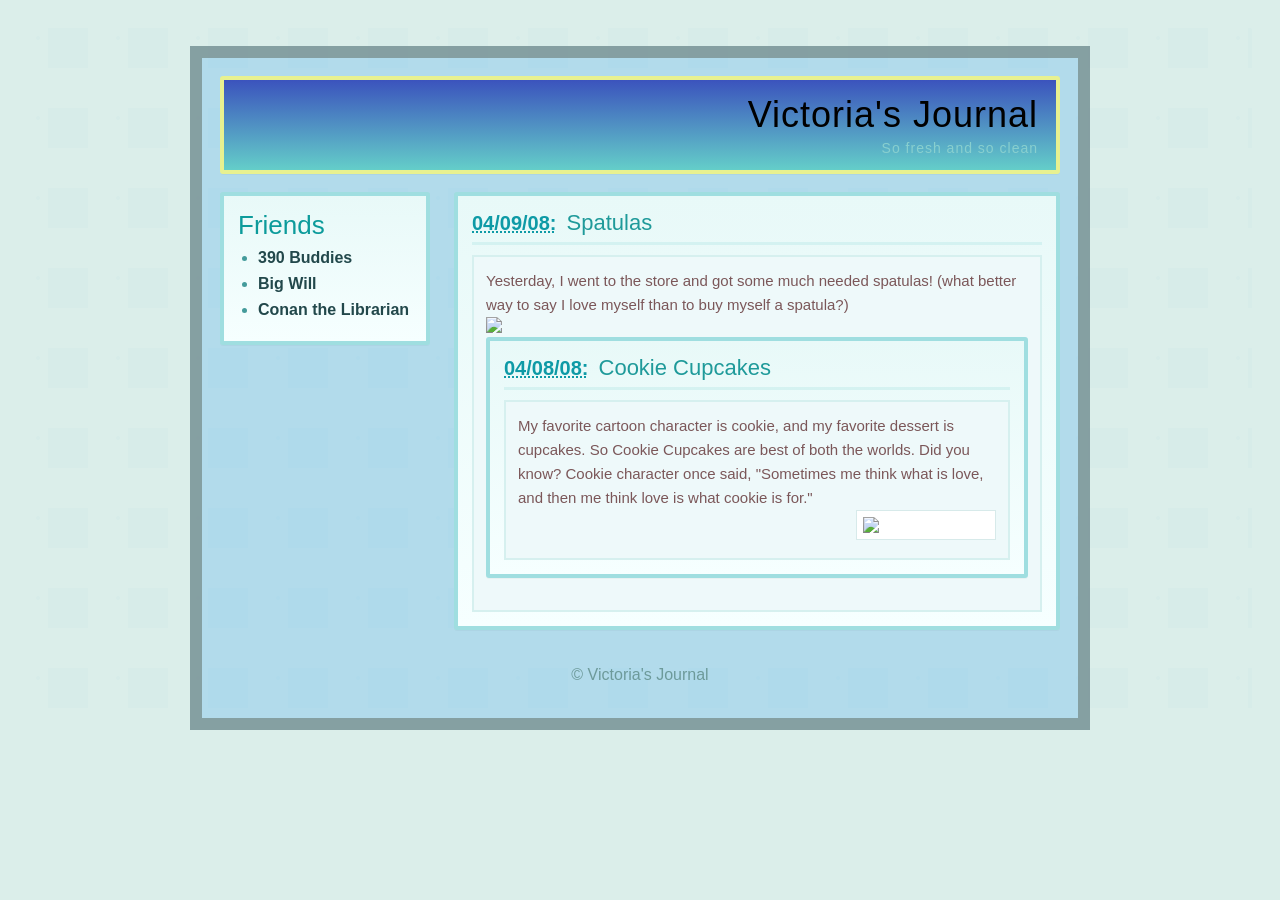
==== index.html @ 83c863bd "Update index.html" ====
<!doctype html>
<html lang="en">
<head>
  <meta charset="utf-8" />
  <meta name="viewport" content="width=device-width,initial-scale=1" />
  <title>Victoria's Journal</title>
  
  <link href="https://fonts.googleapis.com/css2?family=Josefin+Sans:wght@300;400;700&family=Raleway:wght@300;600&display=swap" rel="stylesheet">
  <link rel="stylesheet" href="style.css">
</head>
<body>
  <div id="outer-frame">
    <div id="page">
      <header id="site-header" class="box">
        <h1 id="site-title">Victoria's Journal <span class="tagline">So fresh and so clean</span></h1>
      </header>

      <div id="layout" class="clearfix">
        <aside id="sidebar">
          <div id="friends" class="box">
            <h2 class="widget-title">Friends</h2>
            <ul class="friends-list">
              <li><a href="#">390 Buddies</a></li>
              <li><a href="#">Big Will</a></li>
              <li><a href="#">Conan the Librarian</a></li>
            </ul>
          </div>
        </aside>

        <main id="content">
          <article class="entry box" id="entry-1">
            <h3 class="entry-heading">
              <a class="entry-date" href="#">04/09/08:</a>
              <span class="entry-title">Spatulas</span>
            </h3>

            <div class="entry-body clearfix">
              <p class="entry-text">
                Yesterday, I went to the store and got some much needed spatulas! (what better way to say I love myself than to buy myself a spatula?)
              </p>

              <img class="entry-image"  src="https://www.bing.com/images/search?view=detailV2&ccid=B74VQdJ%2b&id=040A7A643F969638925FAB36D2BA1EABB89CE844&thid=OIP.B74VQdJ-g9AawwMndIgxzAHaHa&mediaurl=https%3a%2f%2fstatic.vecteezy.com%2fsystem%2fresources%2fpreviews%2f021%2f704%2f291%2fnon_2x%2fsimple-style-3d-rendering-of-spatula-isolated-image-photo.jpg&cdnurl=https%3a%2f%2fth.bing.com%2fth%2fid%2fR.07be1541d27e83d01ac30327748831cc%3frik%3dROicuKseutI2qw%26pid%3dImgRaw%26r%3d0&exph=980&expw=980&q=spatula+pic&FORM=IRPRST&ck=031BFB763C56AB0CF09354192B2420AE&selectedIndex=19&itb=0">
          <article class="entry box" id="entry-2">
            <h3 class="entry-heading">
              <a class="entry-date" href="#">04/08/08:</a>
              <span class="entry-title">Cookie Cupcakes</span>
            </h3>

            <div class="entry-body clearfix">
              <p class="entry-text">
                My favorite cartoon character is cookie, and my favorite dessert is cupcakes. So Cookie Cupcakes are best of both the worlds. Did you know? Cookie character once said, "Sometimes me think what is love, and then me think love is what cookie is for."
              </p>

              <img class="entry-img" src="https://tse2.mm.bing.net/th/id/OIP.pun4j_ui-iP0BSVvl6RpVwHaLH?rs=1&pid=ImgDetMain&o=7&rm=3">
            </div>
          </article>
        </main>
      </div>

      <footer id="site-footer">
        <p class="small">© Victoria's Journal</p>
      </footer>
    </div>
  </div>
</body>
</html>
---- style.css ----
/* Basic box size and fonts */
* { box-sizing: border-box; }
body {
  margin: 0;
  font-family: 'Franklin Gothic Medium', 'Arial Narrow', Arial, sans-serif;
  background-color: #dbeeea;
  color: #449b9b;
  -webkit-font-smoothing: antialiased;
  -moz-osx-font-smoothing: grayscale;
  padding: 28px;
}

/* frame around page*/
#outer-frame {
  background-image: url("data:image/svg+xml,%3Csvg xmlns='http://www.w3.org/2000/svg' width='80' height='80' viewBox='0 0 80 80'%3E%3Cg fill='%23cfe7e6' fill-opacity='0.35'%3E%3Cpath d='M20 0h40v40H20z'/%3E%3Ccircle cx='10' cy='10' r='2'/%3E%3C/g%3E%3C/svg%3E");
  padding: 18px;
  border-radius: 2px;
}

/* center white content panel with teal border like the sample */
#page {
  width: 900px;
  max-width: calc(100% - 40px);
  margin: 0 auto;
  background: #60b3eb54;
  border: 12px solid rgba(123, 145, 144, 0.8);
  padding: 18px;
}

/* Shared boxed sections */
.box {
  background: linear-gradient(#e8f9f8, #f6ffff);
  border: 4px solid #9fdee0;
  padding: 14px;
  margin-bottom: 18px;
}

/* Header: title aligned to the right */
#site-header {
  background: linear-gradient(#3b53bd, #64cec9);
  padding: 14px 18px;
  border-color: #e8f190;
}
#site-title {
  margin: 0;
  text-align: right;
  font-size: 36px;
  color: #000000;
  font-weight: 300;
  letter-spacing: 1px;
}
.tagline {
  display: block;
  font-size: 14px;
  color: #88cfcf;
  font-weight: 300;
  margin-top: 4px;
}

/* Layout: sidebar + content */
#layout { margin-top: 6px; }
#sidebar {
  float: left;
  width: 210px;
  margin-right: 24px;
}
#content {
  overflow: hidden; 
}

/* Friends box styling */
.widget-title {
  font-size: 26px;
  color: #0c9b9b;
  margin: 0 0 8px 0;
  font-weight: 300;
}
.friends-list {
  margin: 0;
  padding-left: 20px;
}
.friends-list li {
  margin: 8px 0;
  list-style-type: disc;
}
.friends-list a {
  text-decoration: none;
  color: #22484b;
  font-weight: 600;
}

/*  styling  boxed look */
.entry {
  margin-bottom: 20px;
}
.entry-heading {
  margin: 0 0 10px 0;
  padding-bottom: 6px;
  border-bottom: 3px solid rgba(204, 239, 238, 0.7);
  font-weight: 300;
  color: #1f9a9a;
  display: flex;
  align-items: baseline;
  gap: 10px;
}
.entry-heading .entry-date {
  color: #0e9aa6;
  text-decoration: underline dotted;
  font-weight: 700;
  font-size: 20px;
}
.entry-heading .entry-title {
  font-size: 22px;
  font-weight: 300;
}

/* inner entry body  */
.entry-body {
  background: #eef9fa;
  border: 2px solid #d6f0ef;
  padding: 12px;
  margin-top: 10px;
  position: relative;
}

/* text styling */
.entry-text {
  color: #7b5759;
  line-height: 1.6;
  margin: 0;
  font-size: 15px;
}


.entry-img {
  float: right;
  width: 140px;
  max-width: 32%;
  margin-left: 14px;
  margin-bottom: 6px;
  border: 1px solid #d7eaea;
  background: #fff;
  padding: 6px;
  display: block;
}

/* subtle radius and shadows to lift boxes visually */
.box { border-radius: 3px; box-shadow: 0 1px 0 rgba(0,0,0,0.03); }

/* footer */
#site-footer {
  margin-top: 16px;
  text-align: center;
  color: #6d9a9a;
}


.clearfix::after { content: ""; display: table; clear: both; }


@media (max-width: 820px) {
  #sidebar { float: none; width: 100%; margin-right: 0 0 12px 0; }
  .entry-img { float: none; display: block; margin: 10px auto; width: 60%; max-width: 260px; }
  #site-title { text-align: center; font-size: 28px; }
}
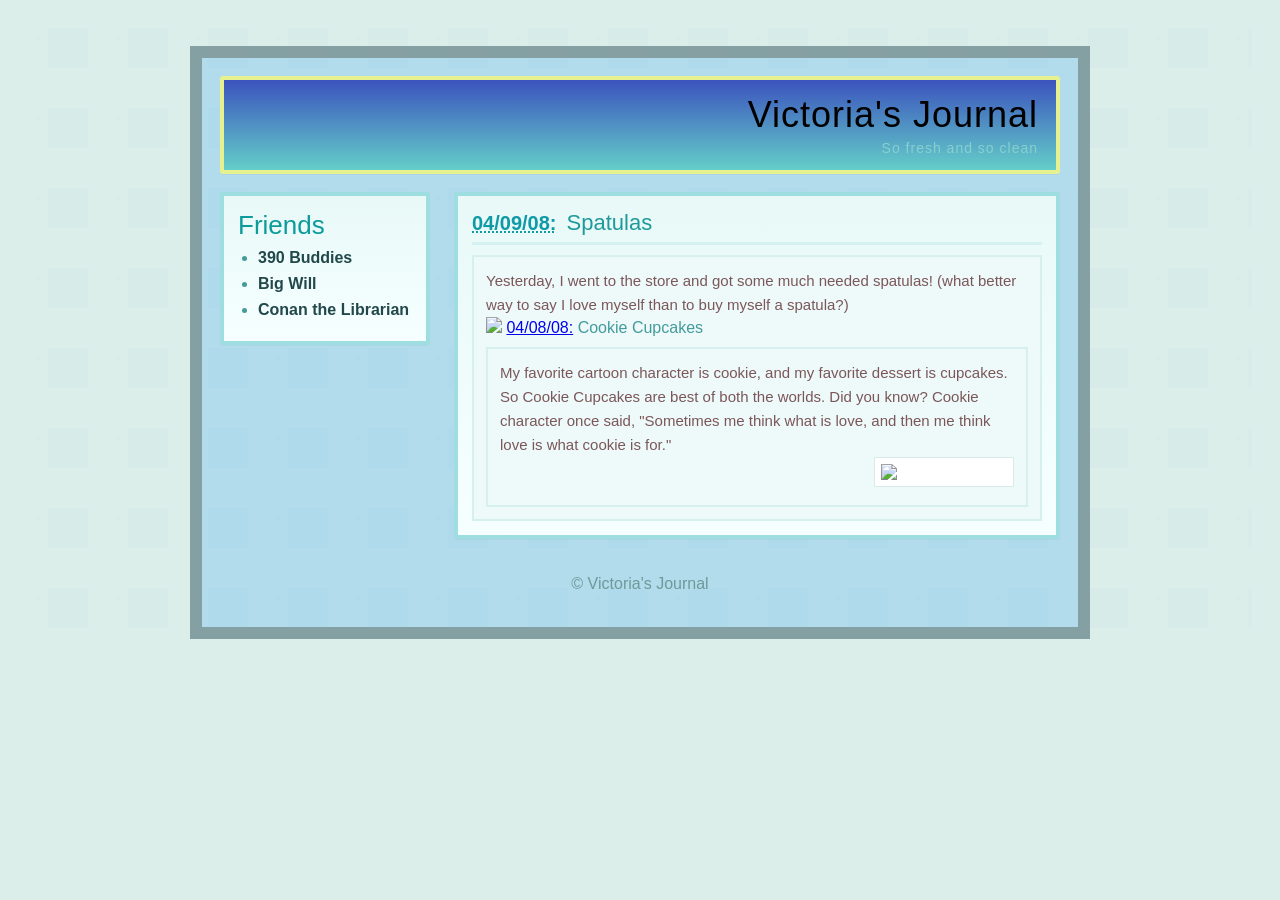
==== commit 80001d2e: "Update index.html" ====
--- a/index.html
+++ b/index.html
@@ -39,8 +39,7 @@
                 Yesterday, I went to the store and got some much needed spatulas! (what better way to say I love myself than to buy myself a spatula?)
               </p>
 
-              <img class="entry-image"  src="https://www.bing.com/images/search?view=detailV2&ccid=B74VQdJ%2b&id=040A7A643F969638925FAB36D2BA1EABB89CE844&thid=OIP.B74VQdJ-g9AawwMndIgxzAHaHa&mediaurl=https%3a%2f%2fstatic.vecteezy.com%2fsystem%2fresources%2fpreviews%2f021%2f704%2f291%2fnon_2x%2fsimple-style-3d-rendering-of-spatula-isolated-image-photo.jpg&cdnurl=https%3a%2f%2fth.bing.com%2fth%2fid%2fR.07be1541d27e83d01ac30327748831cc%3frik%3dROicuKseutI2qw%26pid%3dImgRaw%26r%3d0&exph=980&expw=980&q=spatula+pic&FORM=IRPRST&ck=031BFB763C56AB0CF09354192B2420AE&selectedIndex=19&itb=0">
-          <article class="entry box" id="entry-2">
+              <img class="entry-image"  src="https://media.istockphoto.com/photos/kitchen-spatula-isolated-on-a-white-background-picture-id1145904429?k=6&m=1145904429&s=612x612&w=0&h=n4PYlGBdkhInAMDyXLXn9xtL_LHdU_Ka-yXAfLA94Xw=3>
             <h3 class="entry-heading">
               <a class="entry-date" href="#">04/08/08:</a>
               <span class="entry-title">Cookie Cupcakes</span>
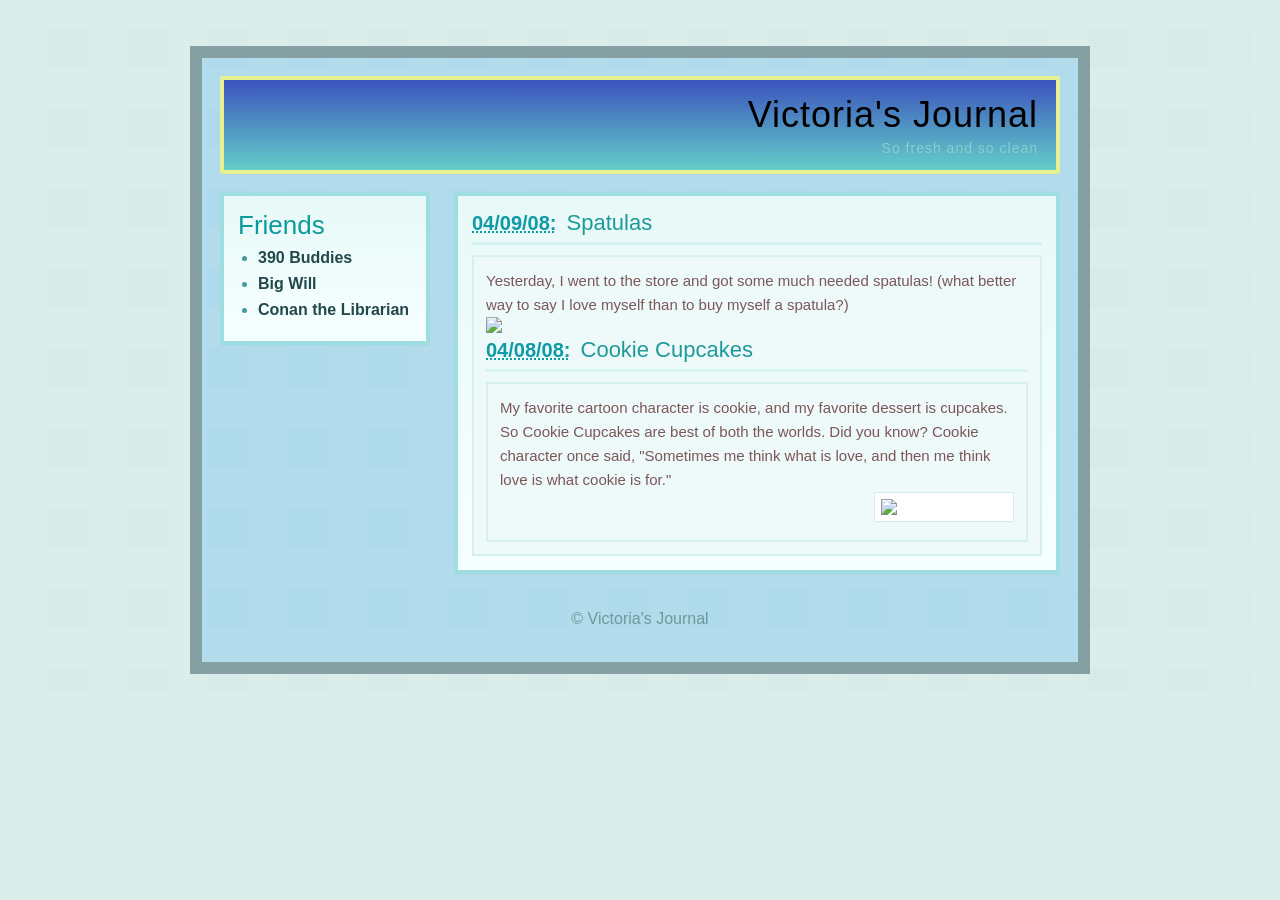
==== commit e2be5dba: "Fix image source URL in index.html" ====
--- a/index.html
+++ b/index.html
@@ -39,7 +39,7 @@
                 Yesterday, I went to the store and got some much needed spatulas! (what better way to say I love myself than to buy myself a spatula?)
               </p>
 
-              <img class="entry-image"  src="https://media.istockphoto.com/photos/kitchen-spatula-isolated-on-a-white-background-picture-id1145904429?k=6&m=1145904429&s=612x612&w=0&h=n4PYlGBdkhInAMDyXLXn9xtL_LHdU_Ka-yXAfLA94Xw=3>
+              <img class="entry-image"  src="https://media.istockphoto.com/photos/kitchen-spatula-isolated-on-a-white-background-picture-id1145904429?k=6&m=1145904429&s=612x612&w=0&h=n4PYlGBdkhInAMDyXLXn9xtL_LHdU_Ka-yXAfLA94Xw=0">
             <h3 class="entry-heading">
               <a class="entry-date" href="#">04/08/08:</a>
               <span class="entry-title">Cookie Cupcakes</span>
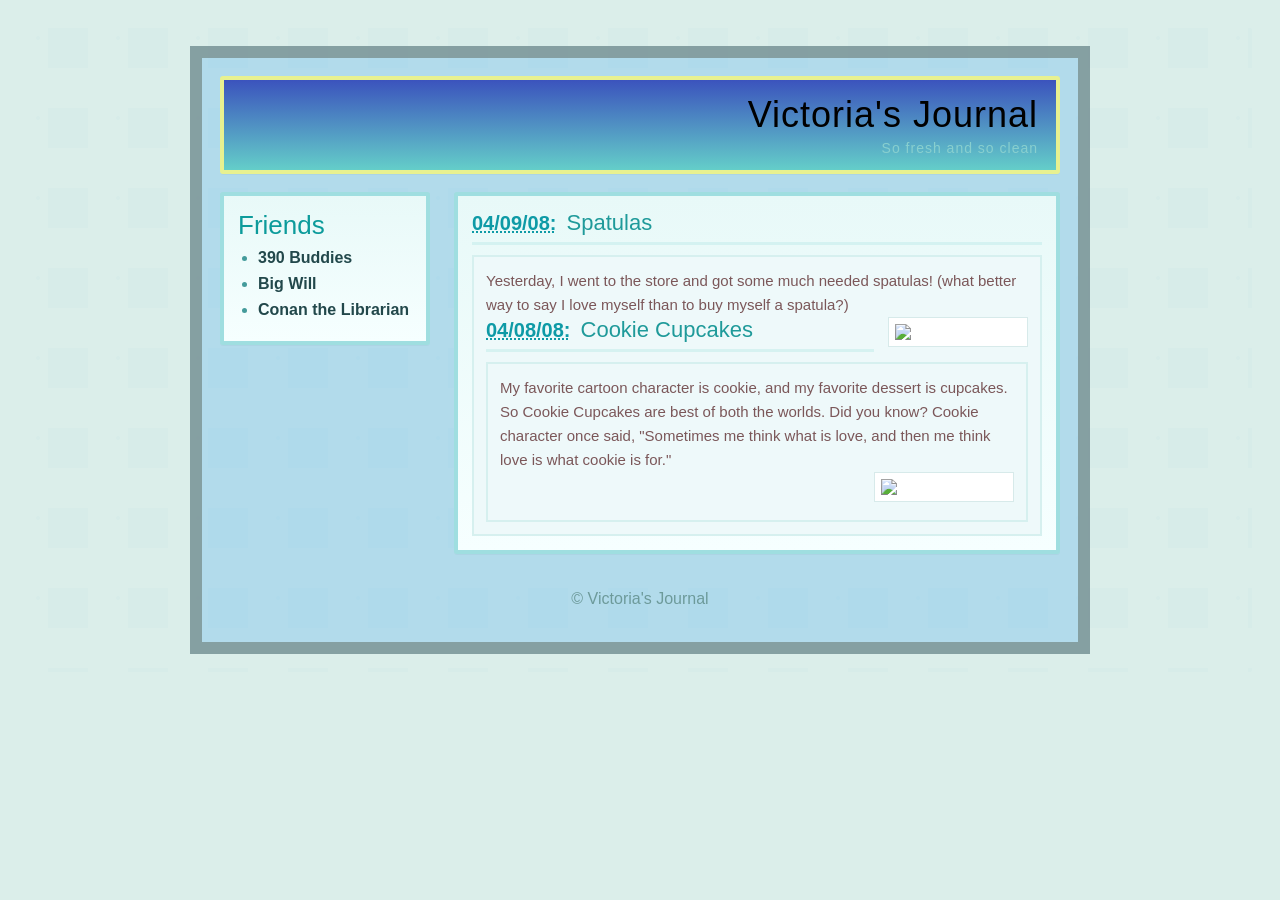
==== commit 3d680e31: "Update index.html" ====
--- a/index.html
+++ b/index.html
@@ -39,7 +39,7 @@
                 Yesterday, I went to the store and got some much needed spatulas! (what better way to say I love myself than to buy myself a spatula?)
               </p>
 
-              <img class="entry-image"  src="https://media.istockphoto.com/photos/kitchen-spatula-isolated-on-a-white-background-picture-id1145904429?k=6&m=1145904429&s=612x612&w=0&h=n4PYlGBdkhInAMDyXLXn9xtL_LHdU_Ka-yXAfLA94Xw=0">
+              <img class="entry-img"  src="https://media.istockphoto.com/id/157381588/photo/stainless-steel-spatula.jpg?s=612x612&w=0&k=20&c=vLVEHb9MmR34KbH59G48R-ks_mcjuj57OGKKtpflMsM=">
             <h3 class="entry-heading">
               <a class="entry-date" href="#">04/08/08:</a>
               <span class="entry-title">Cookie Cupcakes</span>
--- a/style.css
+++ b/style.css
@@ -158,8 +158,9 @@
 .clearfix::after { content: ""; display: table; clear: both; }
 
 
-@media (max-width: 820px) {
+@media (max-width: 50px) {
   #sidebar { float: none; width: 100%; margin-right: 0 0 12px 0; }
-  .entry-img { float: none; display: block; margin: 10px auto; width: 60%; max-width: 260px; }
+  .entry-img { float: none; display: block; margin: 10px auto; width: 60%; max-width: 50px; }
+  #entry-1 .entry-img { width: 40%; max-width: 150px; }
   #site-title { text-align: center; font-size: 28px; }
 }
